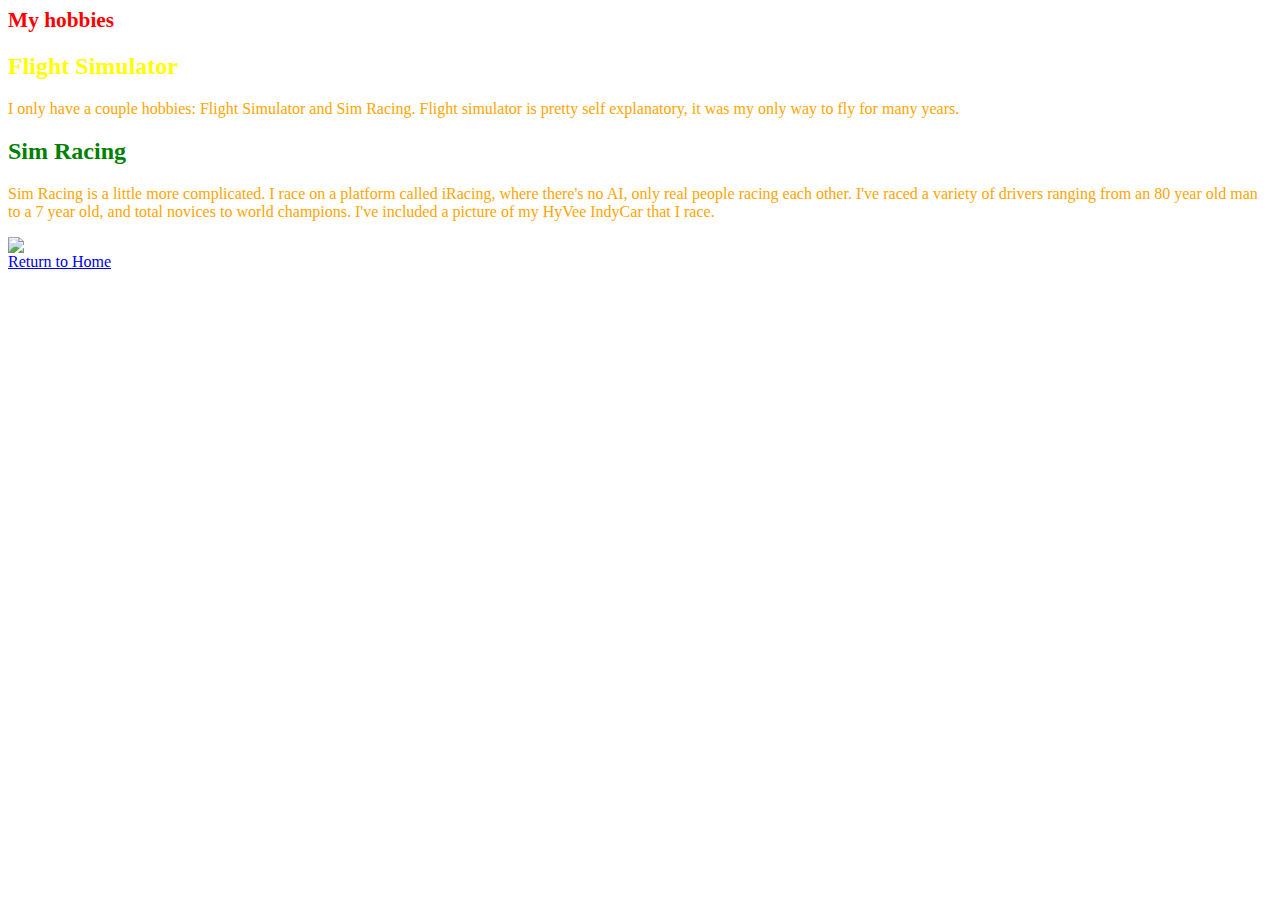
==== hobby.html @ 2ccce659 "Add files via upload" ====
<html>
<head>
<link rel="stylesheet" type ="text/css" href="style.css">
<title>About my Hobbies</title>
</head>
<body>
<h1 style="color: red;">
My hobbies
</h1>
<h2>
Flight Simulator
</h2>
<p>
I only have a couple hobbies: Flight Simulator and Sim Racing. Flight simulator is pretty self explanatory, it was my only way 
to fly for many years. 
</p>
<h2 style="color: green;">
Sim Racing
</h2>
<p>
Sim Racing is a little more complicated. I race on a platform called iRacing, where there's no AI, only real 
people racing each other. I've raced a variety of drivers ranging from an 80 year old man to a 7 year old, and total novices to world champions.
I've included a picture of my HyVee IndyCar that I race.
</p>
<img src=indycar.jpg>
<br>
<a href="index.html">Return to Home</a>
</body>
</html>
---- style.css ----
p {font-size: 12pt; color: orange}
h1 {font-size: 16pt; color: blue}
h2 {font-site: 14pt; color: yellow}
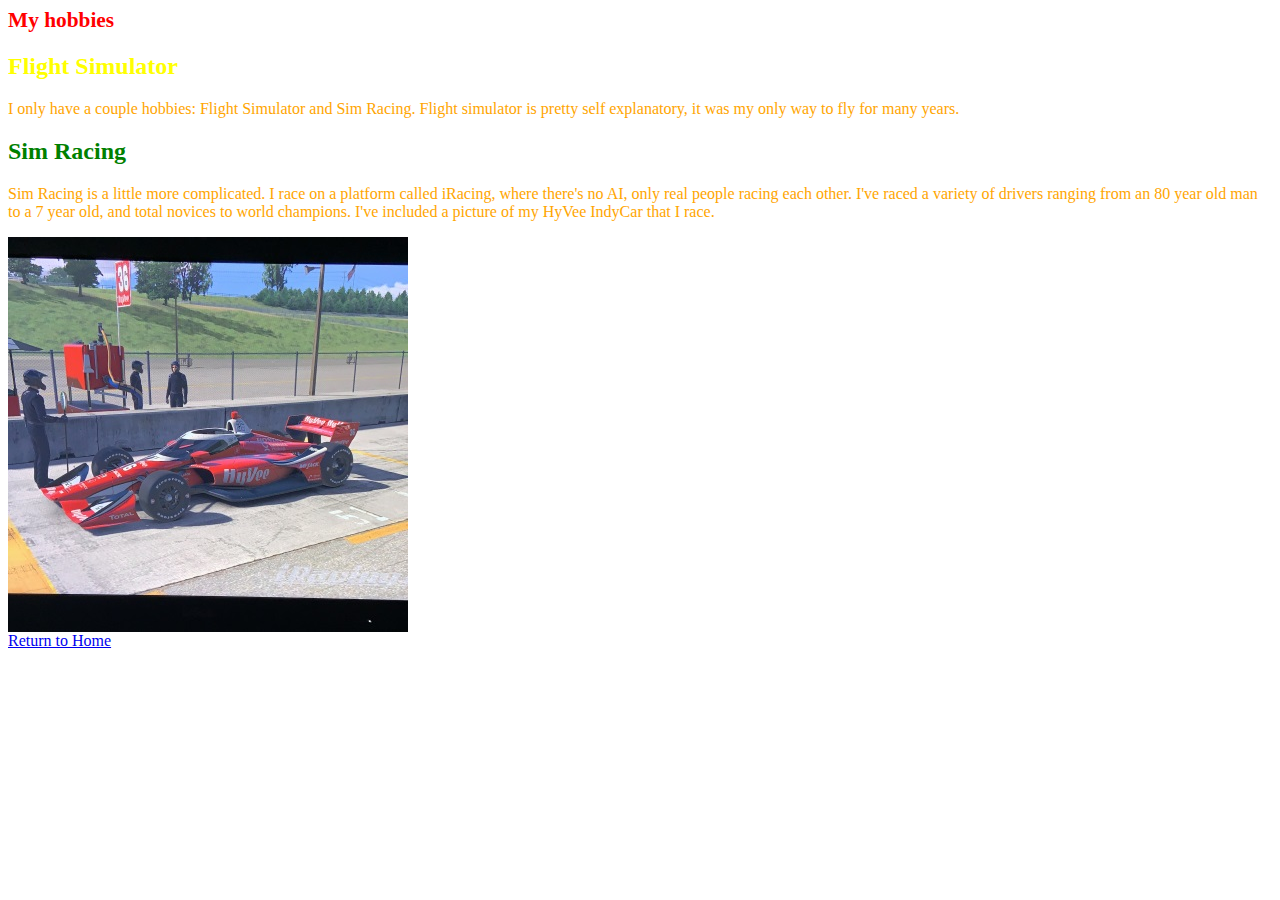
==== commit 3fb6c783: "Add files via upload" ====
--- a/hobby.html
+++ b/hobby.html
@@ -22,7 +22,7 @@
 people racing each other. I've raced a variety of drivers ranging from an 80 year old man to a 7 year old, and total novices to world champions.
 I've included a picture of my HyVee IndyCar that I race.
 </p>
-<img src=indycar.jpg>
+<img src=indycar.JPG>
 <br>
 <a href="index.html">Return to Home</a>
 </body>
